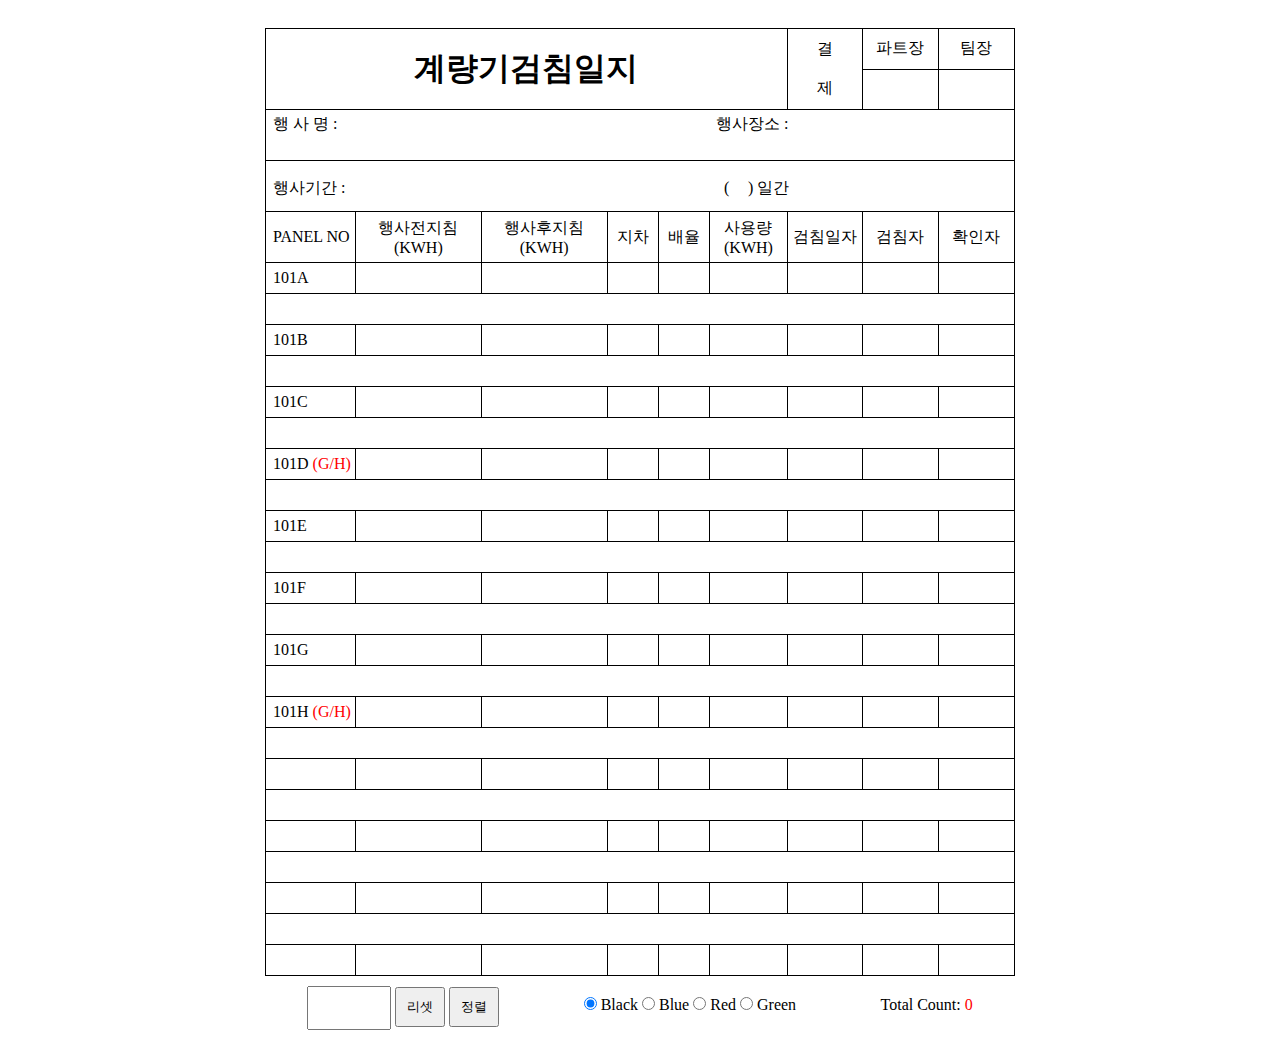
==== index.html @ 825f4f31 "Add files via upload" ====
<!DOCTYPE html>
<html lang="ko">

<head>
    <meta charset="UTF-8">
    <meta name="viewport" content="width=device-width, initial-scale=1.0">
    <link href="CSS/style.css" rel="stylesheet">
    <script defer src="JS/style1.js"></script>
    <title>1홀 계량기검침일지</title>
</head>

<body>
    <ol>
        <li><a href="3B.html">3B</a></li>
        <li><a href="3A.html">3A</a></li>
        <li><a href="2B.html">2B</a></li>
        <li><a href="2A.html">2A</a></li>
    </ol>
    <table>
        <tr>
            <td rowspan="3" colspan="6" style="height: 80px;">
                <h1>계량기검침일지</h1>
            </td>
            <td rowspan="3" colspan="1" style="width: 35px;">
                <p>결<br><br>제</p>
            </td>
        </tr>
        <tr>
            <td colspan="1">
                <p>파트장</p>
            </td>
            <td colspan="1">
                <p>팀장</p>
            </td>
        </tr>
        <tr>
            <td colspan="1"></td>
            <td colspan="1"></td>
        </tr>
        <tr>
            <td colspan="9" class="mokCha">
                행 사 명 : <input type="text" id="textInput1" class="eventContent">
                행사장소 : <input type="text" id="textInput2" class="eventContent">
            </td>
        </tr>
        <tr>
            <td colspan="9" class="mokCha">
                행사기간 : <input type="text" id="textInput3" class="eventContent">
                ( <input type="text" id="textInput4" class="eventContent">) 일간
            </td>
        </tr>
        <tr>
            <td class="mokCha">PANEL NO</td>
            <td>
                <p>
                    행사전지침<br>
                    (KWH)
                </p>
            </td>
            <td>
                <p>
                    행사후지침<br>
                    (KWH)
                </p>
            </td>
            <td>
                <p>지차</p>
            </td>
            <td>
                <p>배율</p>
            </td>
            <td>
                <p>
                    사용량<br>
                    (KWH)
                </p>
            </td>
            <td style="width: 10%;">
                <p>검침일자</p>
            </td>
            <td>
                <p>검침자</p>
            </td>
            <td>
                <p>확인자</p>
            </td>
        </tr>
        <tr>
            <td style="width: 12%;" class="term">101A</td>
            <td></td>
            <td></td>
            <td></td>
            <td></td>
            <td></td>
            <td></td>
            <td></td>
            <td></td>
        </tr>
        <tr>
            <td colspan="9">
                <div id="numberList1" class="number-list"></div>
            </td>
        </tr>
        <tr>
            <td class="term">101B</td>
            <td></td>
            <td></td>
            <td></td>
            <td></td>
            <td></td>
            <td></td>
            <td></td>
            <td></td>
        </tr>
        <tr>
            <td colspan="9">
                <div id="numberList2" class="number-list"></div>
            </td>
        </tr>
        <tr>
            <td class="term">101C</td>
            <td></td>
            <td></td>
            <td></td>
            <td></td>
            <td></td>
            <td></td>
            <td></td>
            <td></td>
        </tr>
        <tr>
            <td colspan="9">
                <div id="numberList3" class="number-list"></div>
            </td>
        </tr>
        <tr>
            <td class="term">101D<span> (G/H)</span></td>
            <td></td>
            <td></td>
            <td></td>
            <td></td>
            <td></td>
            <td></td>
            <td></td>
            <td></td>
        </tr>
        <tr>
            <td colspan="9">
                <div id="numberList4" class="number-list"></div>
            </td>
        </tr>
        <tr>
            <td class="term">101E</td>
            <td></td>
            <td></td>
            <td></td>
            <td></td>
            <td></td>
            <td></td>
            <td></td>
            <td></td>
        </tr>
        <tr>
            <td colspan="9">
                <div id="numberList5" class="number-list"></div>
            </td>
        </tr>
        <tr>
            <td class="term">101F</td>
            <td></td>
            <td></td>
            <td></td>
            <td></td>
            <td></td>
            <td></td>
            <td></td>
            <td></td>
        </tr>
        <tr>
            <td colspan="9">
                <div id="numberList6" class="number-list"></div>
            </td>
        </tr>
        <tr>
            <td class="term">101G</td>
            <td></td>
            <td></td>
            <td></td>
            <td></td>
            <td></td>
            <td></td>
            <td></td>
            <td></td>
        </tr>
        <tr>
            <td colspan="9">
                <div id="numberList7" class="number-list"></div>
            </td>
        </tr>
        <tr>
            <td class="term">101H <span>(G/H)</span></td>
            <td></td>
            <td></td>
            <td></td>
            <td></td>
            <td></td>
            <td></td>
            <td></td>
            <td></td>
        </tr>
        <tr>
            <td colspan="9">
                <div id="numberList8" class="number-list"></div>
            </td>
        </tr>
        <tr>
            <td></td>
            <td></td>
            <td></td>
            <td></td>
            <td></td>
            <td></td>
            <td></td>
            <td></td>
            <td></td>
        </tr>
        <tr>
            <td colspan="9"></td>
        </tr>
        <tr>
            <td></td>
            <td></td>
            <td></td>
            <td></td>
            <td></td>
            <td></td>
            <td></td>
            <td></td>
            <td></td>
        </tr>
        <tr>
            <td colspan="9"></td>
        </tr>
        <tr>
            <td></td>
            <td></td>
            <td></td>
            <td></td>
            <td></td>
            <td></td>
            <td></td>
            <td></td>
            <td></td>
        </tr>
        <tr>
            <td colspan="9"></td>
        </tr>
        <tr>
            <td></td>
            <td></td>
            <td></td>
            <td></td>
            <td></td>
            <td></td>
            <td></td>
            <td></td>
            <td></td>
        </tr>

    </table>
    <div class="footer">
        <div>
            <input type="number" id="numberInput" min="101" max="199" onkeydown="if(event.key === 'Enter') addNumber()">
            <button onclick="resetNumbers()" class="Butt">리셋</button>
            <button onclick="toggleSort()" class="Butt">정렬</button>
        </div>
        <div>
            <input type="radio" id="black" name="color" value="black" checked>
            <label for="black">Black</label>
            <input type="radio" id="blue" name="color" value="blue">
            <label for="blue">Blue</label>
            <input type="radio" id="red" name="color" value="red">
            <label for="red">Red</label>
            <input type="radio" id="green" name="color" value="green">
            <label for="green">Green</label>
        </div>
        <div>Total Count: <span id="totalCount">0</span></div>
    </div>
</body>

</html>
---- CSS/style.css ----
*{
    margin: 0;
    padding: 0;
}

body {
    width: 750px;
    margin: auto;
    padding: 10px;
}

li {
    display: inline;
    float: right;
    margin-right: 10px;
}

a {
    color: white;
    text-decoration: none;
}

li :hover {
    color: black;
}

span {
    color: red;
}

#textInput1,
#textInput3 {
    width: 50%;
}

#textInput4 {
    width: 2%;
}

.eventContent {
    height: 25px;
    border: transparent;
    font-size: 20px;
}

table {
    border: 1px solid black;
    width: 100%;
    border-collapse: collapse;
}

td {
     border: 1px solid black;
     height: 30px;
     border-collapse: collapse;
}

h1,
p {
    text-align: center;
}

.mokCha {
    height: 50px;
    padding-left: 7px;
}

#numberInput {
    width: 80px;
    height: 40px;
    font-size: 30px;
    margin-top: 10px;
}

.number-list {
    display: flex;
    height: 30px;
    font-size: 20px;
    flex-wrap: wrap;
}

.number-item {
    margin: 5px;
    cursor: pointer;
}


.term {
    padding-left: 7px;
    height: 30px;
}

.Butt {
    width: 50px;;
    height: 40px;
    position: relative;
    top: -7px;
}

.footer {
    display: flex;
    justify-content: space-around;
    align-items: center;
}
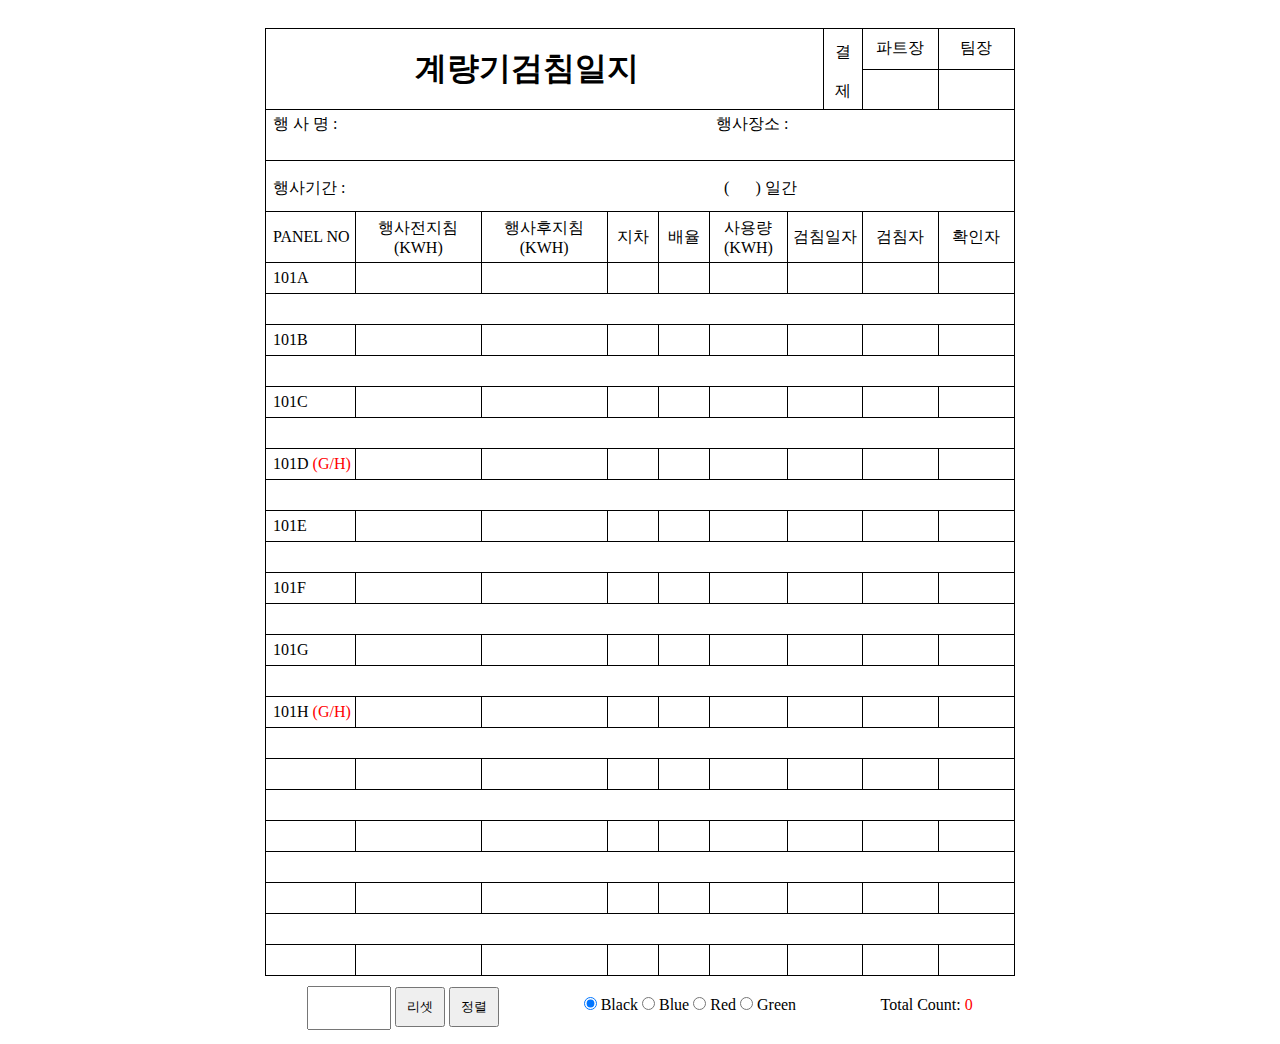
==== commit 0f54e54e: "Add files via upload" ====
--- a/index.html
+++ b/index.html
@@ -11,18 +11,20 @@
 
 <body>
     <ol>
-        <li><a href="3B.html">3B</a></li>
-        <li><a href="3A.html">3A</a></li>
-        <li><a href="2B.html">2B</a></li>
-        <li><a href="2A.html">2A</a></li>
+        <li><a href="3B.html" target="_blank">3B</a></li>
+        <li><a href="3A.html" target="_blank">3A</a></li>
+        <li><a href="2B.html" target="_blank">2B</a></li>
+        <li><a href="2A.html" target="_blank">2A</a></li>
     </ol>
     <table>
         <tr>
-            <td rowspan="3" colspan="6" style="height: 80px;">
+            <td rowspan="3" colspan="6" style="height: 80px; border-right: transparent;">
                 <h1>계량기검침일지</h1>
             </td>
-            <td rowspan="3" colspan="1" style="width: 35px;">
-                <p>결<br><br>제</p>
+            <td rowspan="3" colspan="1" style="border-left: transparent;">
+                <div style="width: 50%; height: 100%; float: right; border-left: 1px solid black;">
+                    <p style="margin-top: 13px;">결<br><br>제</p>
+                </div>
             </td>
         </tr>
         <tr>
--- a/CSS/style.css
+++ b/CSS/style.css
@@ -33,8 +33,44 @@
     width: 50%;
 }
 
+#textInput5,
+#textInput7 {
+    width: 50%;
+}
+
+#textInput9,
+#textInput11 {
+    width: 50%;
+}
+
+#textInput13,
+#textInput15 {
+    width: 50%;
+}
+
+#textInput17,
+#textInput19 {
+    width: 50%;
+}
+
 #textInput4 {
-    width: 2%;
+    width: 3%;
+}
+
+#textInput8 {
+    width: 3%;
+}
+
+#textInput12 {
+    width: 3%;
+}
+
+#textInput16 {
+    width: 3%;
+}
+
+#textInput20 {
+    width: 3%;
 }
 
 .eventContent {
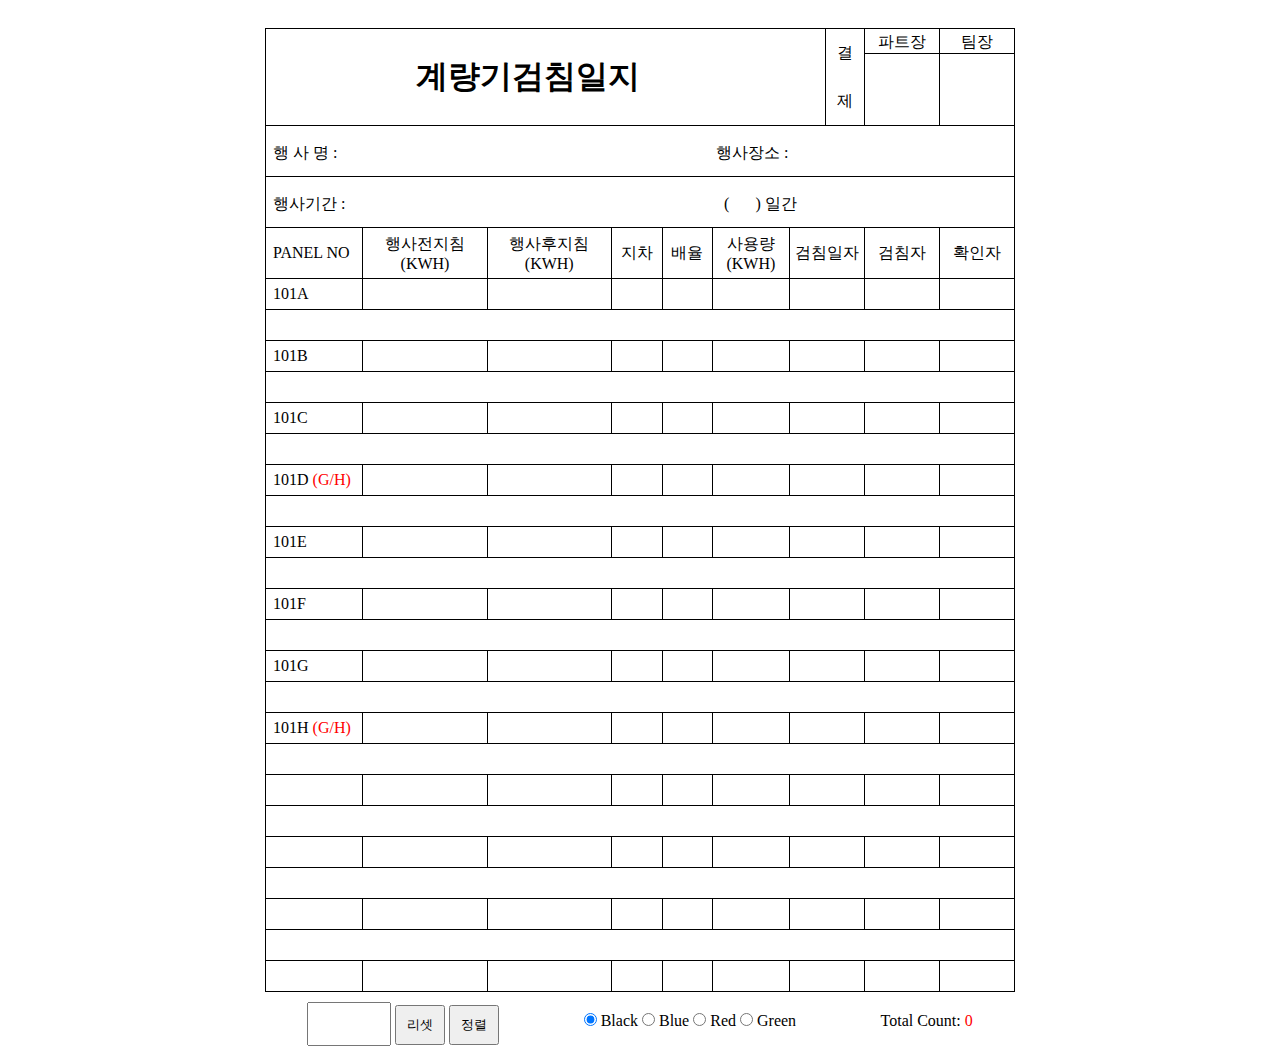
==== commit fa0c2fe8: "Add files via upload" ====
--- a/index.html
+++ b/index.html
@@ -18,26 +18,22 @@
     </ol>
     <table>
         <tr>
-            <td rowspan="3" colspan="6" style="height: 80px; border-right: transparent;">
+            <td colspan="6" style="height: 90px; border-right: transparent;">
                 <h1>계량기검침일지</h1>
             </td>
-            <td rowspan="3" colspan="1" style="border-left: transparent;">
-                <div style="width: 50%; height: 100%; float: right; border-left: 1px solid black;">
-                    <p style="margin-top: 13px;">결<br><br>제</p>
+            <td style="border-left: transparent;">
+                <div style="width: 50%; height: 100%; float: right; border-left: 1px solid black; line-height: 300%;">
+                    <p>결<br>제</p>
                 </div>
             </td>
-        </tr>
-        <tr>
-            <td colspan="1">
+            <td>
                 <p>파트장</p>
-            </td>
-            <td colspan="1">
+                <div style="height: 70%; border-top: 1px solid black;"></div>
+            </td>
+            <td>
                 <p>팀장</p>
-            </td>
-        </tr>
-        <tr>
-            <td colspan="1"></td>
-            <td colspan="1"></td>
+                <div style="height: 70%; border-top: 1px solid black;"></div>
+            </td>
         </tr>
         <tr>
             <td colspan="9" class="mokCha">
--- a/CSS/style.css
+++ b/CSS/style.css
@@ -73,6 +73,26 @@
     width: 3%;
 }
 
+#textInput2 {
+    width: 5%;
+}
+
+#textInput6 {
+    width: 5%;
+}
+
+#textInput10 {
+    width: 5%;
+}
+
+#textInput14 {
+    width: 5%;
+}
+
+#textInput18 {
+    width: 5%;
+}
+
 .eventContent {
     height: 25px;
     border: transparent;
@@ -97,6 +117,7 @@
 }
 
 .mokCha {
+    width: 13%;
     height: 50px;
     padding-left: 7px;
 }
@@ -130,7 +151,7 @@
     width: 50px;;
     height: 40px;
     position: relative;
-    top: -7px;
+    top: -5px;
 }
 
 .footer {
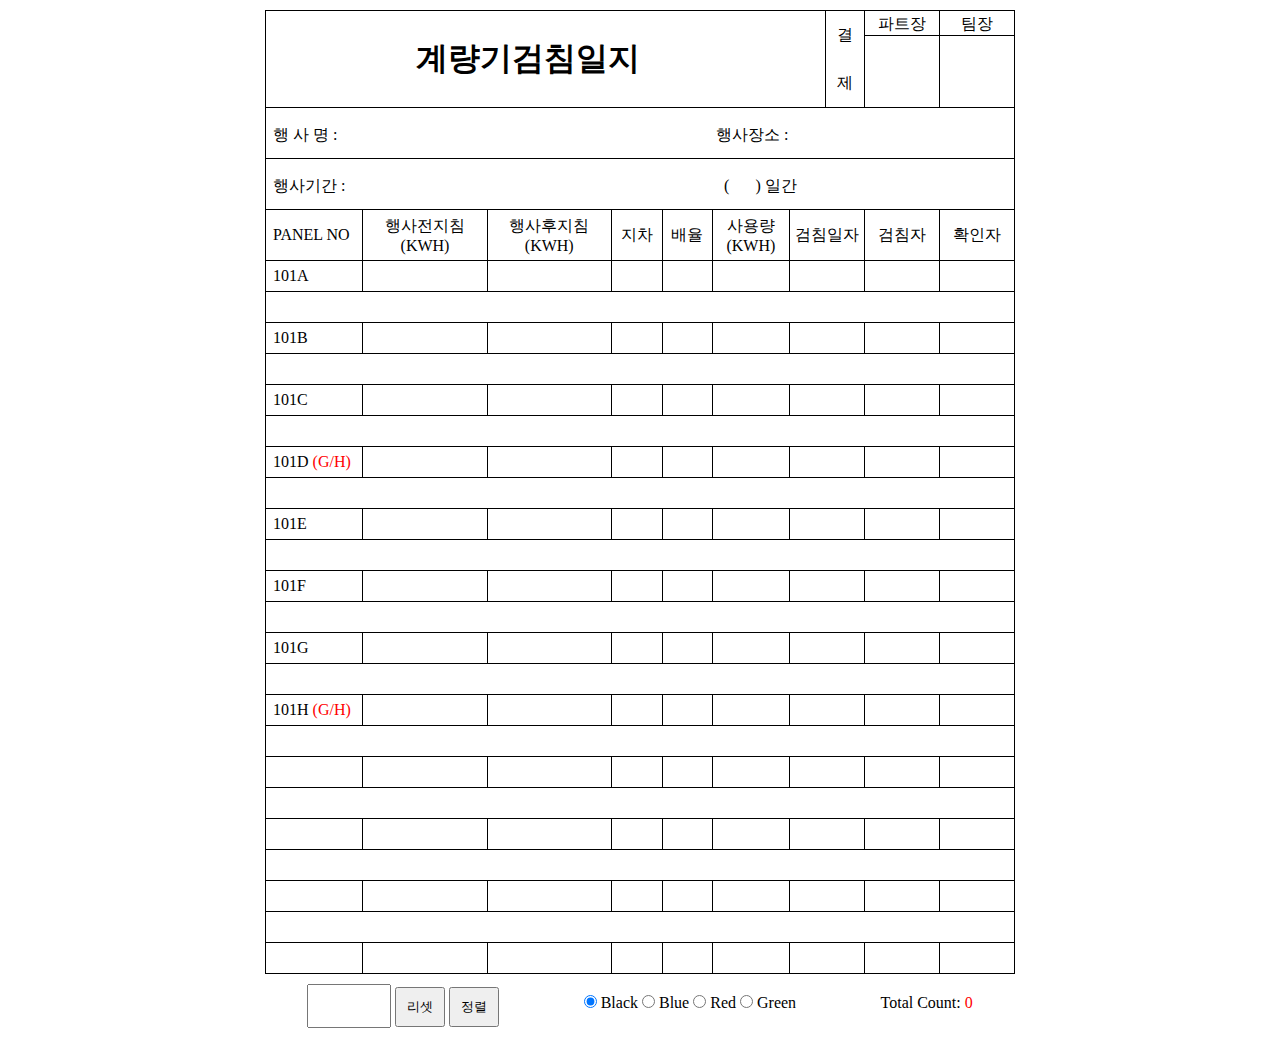
==== commit 8b16c9c2: "Add files via upload" ====
--- a/index.html
+++ b/index.html
@@ -1,289 +1,289 @@
-<!DOCTYPE html>
-<html lang="ko">
-
-<head>
-    <meta charset="UTF-8">
-    <meta name="viewport" content="width=device-width, initial-scale=1.0">
-    <link href="CSS/style.css" rel="stylesheet">
-    <script defer src="JS/style1.js"></script>
-    <title>1홀 계량기검침일지</title>
-</head>
-
-<body>
-    <ol>
-        <li><a href="3B.html" target="_blank">3B</a></li>
-        <li><a href="3A.html" target="_blank">3A</a></li>
-        <li><a href="2B.html" target="_blank">2B</a></li>
-        <li><a href="2A.html" target="_blank">2A</a></li>
-    </ol>
-    <table>
-        <tr>
-            <td colspan="6" style="height: 90px; border-right: transparent;">
-                <h1>계량기검침일지</h1>
-            </td>
-            <td style="border-left: transparent;">
-                <div style="width: 50%; height: 100%; float: right; border-left: 1px solid black; line-height: 300%;">
-                    <p>결<br>제</p>
-                </div>
-            </td>
-            <td>
-                <p>파트장</p>
-                <div style="height: 70%; border-top: 1px solid black;"></div>
-            </td>
-            <td>
-                <p>팀장</p>
-                <div style="height: 70%; border-top: 1px solid black;"></div>
-            </td>
-        </tr>
-        <tr>
-            <td colspan="9" class="mokCha">
-                행 사 명 : <input type="text" id="textInput1" class="eventContent">
-                행사장소 : <input type="text" id="textInput2" class="eventContent">
-            </td>
-        </tr>
-        <tr>
-            <td colspan="9" class="mokCha">
-                행사기간 : <input type="text" id="textInput3" class="eventContent">
-                ( <input type="text" id="textInput4" class="eventContent">) 일간
-            </td>
-        </tr>
-        <tr>
-            <td class="mokCha">PANEL NO</td>
-            <td>
-                <p>
-                    행사전지침<br>
-                    (KWH)
-                </p>
-            </td>
-            <td>
-                <p>
-                    행사후지침<br>
-                    (KWH)
-                </p>
-            </td>
-            <td>
-                <p>지차</p>
-            </td>
-            <td>
-                <p>배율</p>
-            </td>
-            <td>
-                <p>
-                    사용량<br>
-                    (KWH)
-                </p>
-            </td>
-            <td style="width: 10%;">
-                <p>검침일자</p>
-            </td>
-            <td>
-                <p>검침자</p>
-            </td>
-            <td>
-                <p>확인자</p>
-            </td>
-        </tr>
-        <tr>
-            <td style="width: 12%;" class="term">101A</td>
-            <td></td>
-            <td></td>
-            <td></td>
-            <td></td>
-            <td></td>
-            <td></td>
-            <td></td>
-            <td></td>
-        </tr>
-        <tr>
-            <td colspan="9">
-                <div id="numberList1" class="number-list"></div>
-            </td>
-        </tr>
-        <tr>
-            <td class="term">101B</td>
-            <td></td>
-            <td></td>
-            <td></td>
-            <td></td>
-            <td></td>
-            <td></td>
-            <td></td>
-            <td></td>
-        </tr>
-        <tr>
-            <td colspan="9">
-                <div id="numberList2" class="number-list"></div>
-            </td>
-        </tr>
-        <tr>
-            <td class="term">101C</td>
-            <td></td>
-            <td></td>
-            <td></td>
-            <td></td>
-            <td></td>
-            <td></td>
-            <td></td>
-            <td></td>
-        </tr>
-        <tr>
-            <td colspan="9">
-                <div id="numberList3" class="number-list"></div>
-            </td>
-        </tr>
-        <tr>
-            <td class="term">101D<span> (G/H)</span></td>
-            <td></td>
-            <td></td>
-            <td></td>
-            <td></td>
-            <td></td>
-            <td></td>
-            <td></td>
-            <td></td>
-        </tr>
-        <tr>
-            <td colspan="9">
-                <div id="numberList4" class="number-list"></div>
-            </td>
-        </tr>
-        <tr>
-            <td class="term">101E</td>
-            <td></td>
-            <td></td>
-            <td></td>
-            <td></td>
-            <td></td>
-            <td></td>
-            <td></td>
-            <td></td>
-        </tr>
-        <tr>
-            <td colspan="9">
-                <div id="numberList5" class="number-list"></div>
-            </td>
-        </tr>
-        <tr>
-            <td class="term">101F</td>
-            <td></td>
-            <td></td>
-            <td></td>
-            <td></td>
-            <td></td>
-            <td></td>
-            <td></td>
-            <td></td>
-        </tr>
-        <tr>
-            <td colspan="9">
-                <div id="numberList6" class="number-list"></div>
-            </td>
-        </tr>
-        <tr>
-            <td class="term">101G</td>
-            <td></td>
-            <td></td>
-            <td></td>
-            <td></td>
-            <td></td>
-            <td></td>
-            <td></td>
-            <td></td>
-        </tr>
-        <tr>
-            <td colspan="9">
-                <div id="numberList7" class="number-list"></div>
-            </td>
-        </tr>
-        <tr>
-            <td class="term">101H <span>(G/H)</span></td>
-            <td></td>
-            <td></td>
-            <td></td>
-            <td></td>
-            <td></td>
-            <td></td>
-            <td></td>
-            <td></td>
-        </tr>
-        <tr>
-            <td colspan="9">
-                <div id="numberList8" class="number-list"></div>
-            </td>
-        </tr>
-        <tr>
-            <td></td>
-            <td></td>
-            <td></td>
-            <td></td>
-            <td></td>
-            <td></td>
-            <td></td>
-            <td></td>
-            <td></td>
-        </tr>
-        <tr>
-            <td colspan="9"></td>
-        </tr>
-        <tr>
-            <td></td>
-            <td></td>
-            <td></td>
-            <td></td>
-            <td></td>
-            <td></td>
-            <td></td>
-            <td></td>
-            <td></td>
-        </tr>
-        <tr>
-            <td colspan="9"></td>
-        </tr>
-        <tr>
-            <td></td>
-            <td></td>
-            <td></td>
-            <td></td>
-            <td></td>
-            <td></td>
-            <td></td>
-            <td></td>
-            <td></td>
-        </tr>
-        <tr>
-            <td colspan="9"></td>
-        </tr>
-        <tr>
-            <td></td>
-            <td></td>
-            <td></td>
-            <td></td>
-            <td></td>
-            <td></td>
-            <td></td>
-            <td></td>
-            <td></td>
-        </tr>
-
-    </table>
-    <div class="footer">
-        <div>
-            <input type="number" id="numberInput" min="101" max="199" onkeydown="if(event.key === 'Enter') addNumber()">
-            <button onclick="resetNumbers()" class="Butt">리셋</button>
-            <button onclick="toggleSort()" class="Butt">정렬</button>
-        </div>
-        <div>
-            <input type="radio" id="black" name="color" value="black" checked>
-            <label for="black">Black</label>
-            <input type="radio" id="blue" name="color" value="blue">
-            <label for="blue">Blue</label>
-            <input type="radio" id="red" name="color" value="red">
-            <label for="red">Red</label>
-            <input type="radio" id="green" name="color" value="green">
-            <label for="green">Green</label>
-        </div>
-        <div>Total Count: <span id="totalCount">0</span></div>
-    </div>
-</body>
-
+<!DOCTYPE html>
+<html lang="ko">
+
+<head>
+    <meta charset="UTF-8">
+    <meta name="viewport" content="width=device-width, initial-scale=1.0">
+    <link href="CSS/style.css" rel="stylesheet">
+    <script defer src="JS/style1.js"></script>
+    <title>1홀 계량기검침일지</title>
+</head>
+
+<body>
+    <!-- <ol>
+        <li><a href="3B.html" target="_blank">3B</a></li>
+        <li><a href="3A.html" target="_blank">3A</a></li>
+        <li><a href="2B.html" target="_blank">2B</a></li>
+        <li><a href="2A.html" target="_blank">2A</a></li>
+    </ol> -->
+    <table>
+        <tr>
+            <td colspan="6" style="height: 90px; border-right: transparent;">
+                <h1>계량기검침일지</h1>
+            </td>
+            <td style="border-left: transparent;">
+                <div style="width: 50%; height: 100%; float: right; border-left: 1px solid black; line-height: 300%;">
+                    <p>결<br>제</p>
+                </div>
+            </td>
+            <td>
+                <p>파트장</p>
+                <div style="height: 70%; border-top: 1px solid black;"></div>
+            </td>
+            <td>
+                <p>팀장</p>
+                <div style="height: 70%; border-top: 1px solid black;"></div>
+            </td>
+        </tr>
+        <tr>
+            <td colspan="9" class="mokCha">
+                행 사 명 : <input type="text" id="textInput1" class="eventContent">
+                행사장소 : <input type="text" id="textInput2" class="eventContent">
+            </td>
+        </tr>
+        <tr>
+            <td colspan="9" class="mokCha">
+                행사기간 : <input type="text" id="textInput3" class="eventContent">
+                ( <input type="text" id="textInput4" class="eventContent">) 일간
+            </td>
+        </tr>
+        <tr>
+            <td class="mokCha">PANEL NO</td>
+            <td>
+                <p>
+                    행사전지침<br>
+                    (KWH)
+                </p>
+            </td>
+            <td>
+                <p>
+                    행사후지침<br>
+                    (KWH)
+                </p>
+            </td>
+            <td>
+                <p>지차</p>
+            </td>
+            <td>
+                <p>배율</p>
+            </td>
+            <td>
+                <p>
+                    사용량<br>
+                    (KWH)
+                </p>
+            </td>
+            <td style="width: 10%;">
+                <p>검침일자</p>
+            </td>
+            <td>
+                <p>검침자</p>
+            </td>
+            <td>
+                <p>확인자</p>
+            </td>
+        </tr>
+        <tr>
+            <td style="width: 12%;" class="term">101A</td>
+            <td></td>
+            <td></td>
+            <td></td>
+            <td></td>
+            <td></td>
+            <td></td>
+            <td></td>
+            <td></td>
+        </tr>
+        <tr>
+            <td colspan="9">
+                <div id="numberList1" class="number-list"></div>
+            </td>
+        </tr>
+        <tr>
+            <td class="term">101B</td>
+            <td></td>
+            <td></td>
+            <td></td>
+            <td></td>
+            <td></td>
+            <td></td>
+            <td></td>
+            <td></td>
+        </tr>
+        <tr>
+            <td colspan="9">
+                <div id="numberList2" class="number-list"></div>
+            </td>
+        </tr>
+        <tr>
+            <td class="term">101C</td>
+            <td></td>
+            <td></td>
+            <td></td>
+            <td></td>
+            <td></td>
+            <td></td>
+            <td></td>
+            <td></td>
+        </tr>
+        <tr>
+            <td colspan="9">
+                <div id="numberList3" class="number-list"></div>
+            </td>
+        </tr>
+        <tr>
+            <td class="term">101D<span> (G/H)</span></td>
+            <td></td>
+            <td></td>
+            <td></td>
+            <td></td>
+            <td></td>
+            <td></td>
+            <td></td>
+            <td></td>
+        </tr>
+        <tr>
+            <td colspan="9">
+                <div id="numberList4" class="number-list"></div>
+            </td>
+        </tr>
+        <tr>
+            <td class="term">101E</td>
+            <td></td>
+            <td></td>
+            <td></td>
+            <td></td>
+            <td></td>
+            <td></td>
+            <td></td>
+            <td></td>
+        </tr>
+        <tr>
+            <td colspan="9">
+                <div id="numberList5" class="number-list"></div>
+            </td>
+        </tr>
+        <tr>
+            <td class="term">101F</td>
+            <td></td>
+            <td></td>
+            <td></td>
+            <td></td>
+            <td></td>
+            <td></td>
+            <td></td>
+            <td></td>
+        </tr>
+        <tr>
+            <td colspan="9">
+                <div id="numberList6" class="number-list"></div>
+            </td>
+        </tr>
+        <tr>
+            <td class="term">101G</td>
+            <td></td>
+            <td></td>
+            <td></td>
+            <td></td>
+            <td></td>
+            <td></td>
+            <td></td>
+            <td></td>
+        </tr>
+        <tr>
+            <td colspan="9">
+                <div id="numberList7" class="number-list"></div>
+            </td>
+        </tr>
+        <tr>
+            <td class="term">101H <span>(G/H)</span></td>
+            <td></td>
+            <td></td>
+            <td></td>
+            <td></td>
+            <td></td>
+            <td></td>
+            <td></td>
+            <td></td>
+        </tr>
+        <tr>
+            <td colspan="9">
+                <div id="numberList8" class="number-list"></div>
+            </td>
+        </tr>
+        <tr>
+            <td></td>
+            <td></td>
+            <td></td>
+            <td></td>
+            <td></td>
+            <td></td>
+            <td></td>
+            <td></td>
+            <td></td>
+        </tr>
+        <tr>
+            <td colspan="9"></td>
+        </tr>
+        <tr>
+            <td></td>
+            <td></td>
+            <td></td>
+            <td></td>
+            <td></td>
+            <td></td>
+            <td></td>
+            <td></td>
+            <td></td>
+        </tr>
+        <tr>
+            <td colspan="9"></td>
+        </tr>
+        <tr>
+            <td></td>
+            <td></td>
+            <td></td>
+            <td></td>
+            <td></td>
+            <td></td>
+            <td></td>
+            <td></td>
+            <td></td>
+        </tr>
+        <tr>
+            <td colspan="9"></td>
+        </tr>
+        <tr>
+            <td></td>
+            <td></td>
+            <td></td>
+            <td></td>
+            <td></td>
+            <td></td>
+            <td></td>
+            <td></td>
+            <td></td>
+        </tr>
+
+    </table>
+    <div class="footer">
+        <div>
+            <input type="number" id="numberInput" min="101" max="199" onkeydown="if(event.key === 'Enter') addNumber()">
+            <button onclick="resetNumbers()" class="Butt">리셋</button>
+            <button onclick="toggleSort()" class="Butt">정렬</button>
+        </div>
+        <div>
+            <input type="radio" id="black" name="color" value="black" checked>
+            <label for="black">Black</label>
+            <input type="radio" id="blue" name="color" value="blue">
+            <label for="blue">Blue</label>
+            <input type="radio" id="red" name="color" value="red">
+            <label for="red">Red</label>
+            <input type="radio" id="green" name="color" value="green">
+            <label for="green">Green</label>
+        </div>
+        <div>Total Count: <span id="totalCount">0</span></div>
+    </div>
+</body>
+
 </html>--- a/CSS/style.css
+++ b/CSS/style.css
@@ -1,161 +1,161 @@
-*{
-    margin: 0;
-    padding: 0;
-}
-
-body {
-    width: 750px;
-    margin: auto;
-    padding: 10px;
-}
-
-li {
-    display: inline;
-    float: right;
-    margin-right: 10px;
-}
-
-a {
-    color: white;
-    text-decoration: none;
-}
-
-li :hover {
-    color: black;
-}
-
-span {
-    color: red;
-}
-
-#textInput1,
-#textInput3 {
-    width: 50%;
-}
-
-#textInput5,
-#textInput7 {
-    width: 50%;
-}
-
-#textInput9,
-#textInput11 {
-    width: 50%;
-}
-
-#textInput13,
-#textInput15 {
-    width: 50%;
-}
-
-#textInput17,
-#textInput19 {
-    width: 50%;
-}
-
-#textInput4 {
-    width: 3%;
-}
-
-#textInput8 {
-    width: 3%;
-}
-
-#textInput12 {
-    width: 3%;
-}
-
-#textInput16 {
-    width: 3%;
-}
-
-#textInput20 {
-    width: 3%;
-}
-
-#textInput2 {
-    width: 5%;
-}
-
-#textInput6 {
-    width: 5%;
-}
-
-#textInput10 {
-    width: 5%;
-}
-
-#textInput14 {
-    width: 5%;
-}
-
-#textInput18 {
-    width: 5%;
-}
-
-.eventContent {
-    height: 25px;
-    border: transparent;
-    font-size: 20px;
-}
-
-table {
-    border: 1px solid black;
-    width: 100%;
-    border-collapse: collapse;
-}
-
-td {
-     border: 1px solid black;
-     height: 30px;
-     border-collapse: collapse;
-}
-
-h1,
-p {
-    text-align: center;
-}
-
-.mokCha {
-    width: 13%;
-    height: 50px;
-    padding-left: 7px;
-}
-
-#numberInput {
-    width: 80px;
-    height: 40px;
-    font-size: 30px;
-    margin-top: 10px;
-}
-
-.number-list {
-    display: flex;
-    height: 30px;
-    font-size: 20px;
-    flex-wrap: wrap;
-}
-
-.number-item {
-    margin: 5px;
-    cursor: pointer;
-}
-
-
-.term {
-    padding-left: 7px;
-    height: 30px;
-}
-
-.Butt {
-    width: 50px;;
-    height: 40px;
-    position: relative;
-    top: -5px;
-}
-
-.footer {
-    display: flex;
-    justify-content: space-around;
-    align-items: center;
+*{
+    margin: 0;
+    padding: 0;
+}
+
+body {
+    width: 750px;
+    margin: auto;
+    padding: 10px;
+}
+
+li {
+    display: inline;
+    float: right;
+    margin-right: 10px;
+}
+
+a {
+    color: white;
+    text-decoration: none;
+}
+
+li :hover {
+    color: black;
+}
+
+span {
+    color: red;
+}
+
+#textInput1,
+#textInput3 {
+    width: 50%;
+}
+
+#textInput5,
+#textInput7 {
+    width: 50%;
+}
+
+#textInput9,
+#textInput11 {
+    width: 50%;
+}
+
+#textInput13,
+#textInput15 {
+    width: 50%;
+}
+
+#textInput17,
+#textInput19 {
+    width: 50%;
+}
+
+#textInput4 {
+    width: 3%;
+}
+
+#textInput8 {
+    width: 3%;
+}
+
+#textInput12 {
+    width: 3%;
+}
+
+#textInput16 {
+    width: 3%;
+}
+
+#textInput20 {
+    width: 3%;
+}
+
+#textInput2 {
+    width: 5%;
+}
+
+#textInput6 {
+    width: 5%;
+}
+
+#textInput10 {
+    width: 5%;
+}
+
+#textInput14 {
+    width: 5%;
+}
+
+#textInput18 {
+    width: 5%;
+}
+
+.eventContent {
+    height: 25px;
+    border: transparent;
+    font-size: 20px;
+}
+
+table {
+    border: 1px solid black;
+    width: 100%;
+    border-collapse: collapse;
+}
+
+td {
+     border: 1px solid black;
+     height: 30px;
+     border-collapse: collapse;
+}
+
+h1,
+p {
+    text-align: center;
+}
+
+.mokCha {
+    width: 13%;
+    height: 50px;
+    padding-left: 7px;
+}
+
+#numberInput {
+    width: 80px;
+    height: 40px;
+    font-size: 30px;
+    margin-top: 10px;
+}
+
+.number-list {
+    display: flex;
+    height: 30px;
+    font-size: 20px;
+    flex-wrap: wrap;
+}
+
+.number-item {
+    margin: 5px;
+    cursor: pointer;
+}
+
+
+.term {
+    padding-left: 7px;
+    height: 30px;
+}
+
+.Butt {
+    width: 50px;;
+    height: 40px;
+    position: relative;
+    top: -5px;
+}
+
+.footer {
+    display: flex;
+    justify-content: space-around;
+    align-items: center;
 }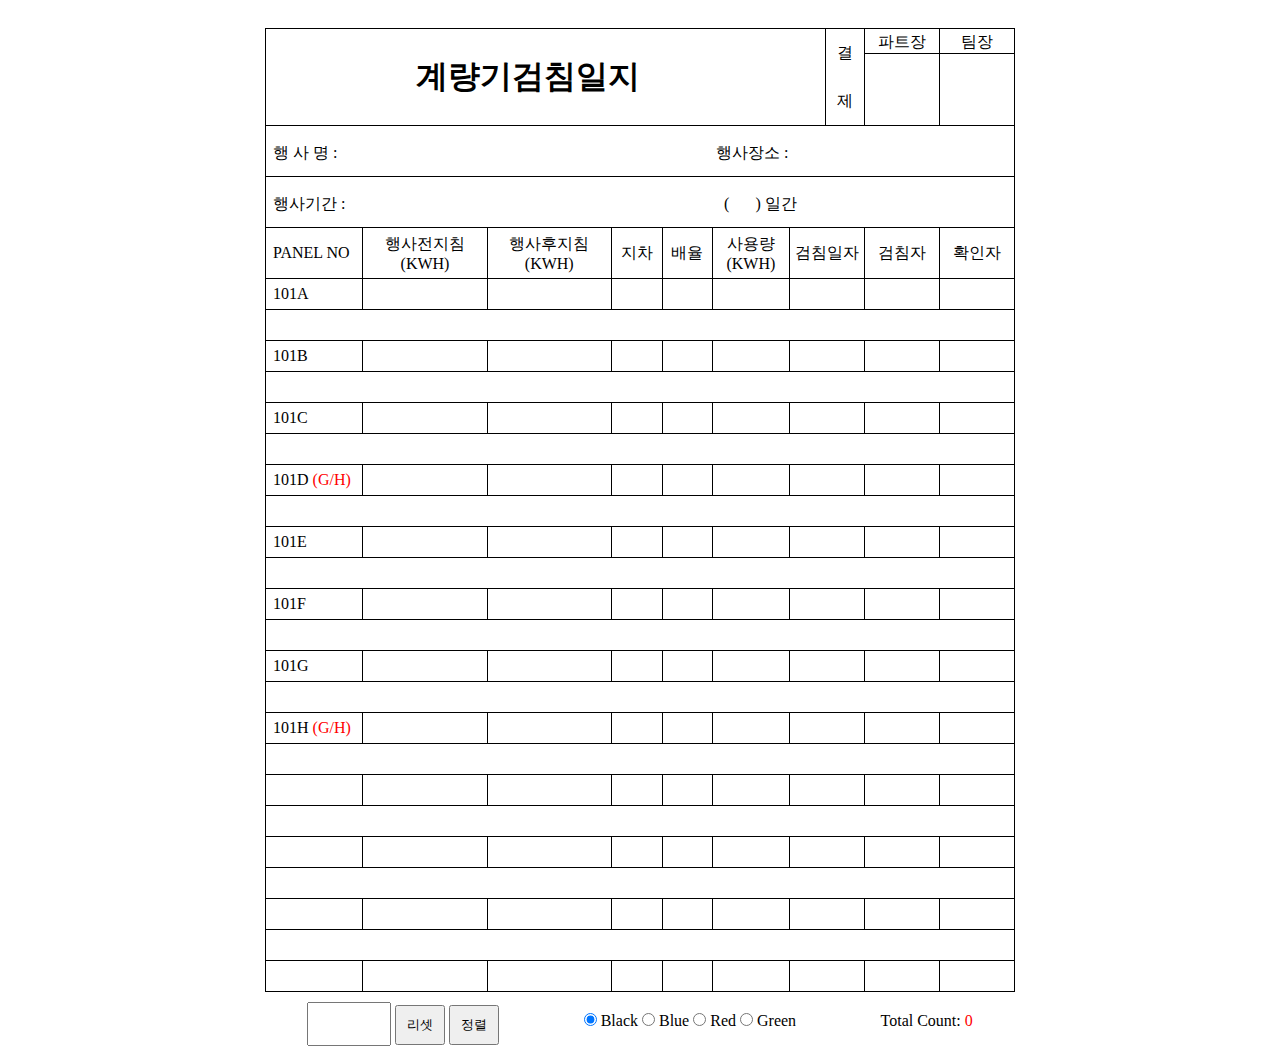
==== commit dfd8e3af: "Update index.html" ====
--- a/index.html
+++ b/index.html
@@ -10,12 +10,12 @@
 </head>
 
 <body>
-    <!-- <ol>
+    <ol>
         <li><a href="3B.html" target="_blank">3B</a></li>
         <li><a href="3A.html" target="_blank">3A</a></li>
         <li><a href="2B.html" target="_blank">2B</a></li>
         <li><a href="2A.html" target="_blank">2A</a></li>
-    </ol> -->
+    </ol>
     <table>
         <tr>
             <td colspan="6" style="height: 90px; border-right: transparent;">
@@ -286,4 +286,4 @@
     </div>
 </body>
 
-</html>+</html>
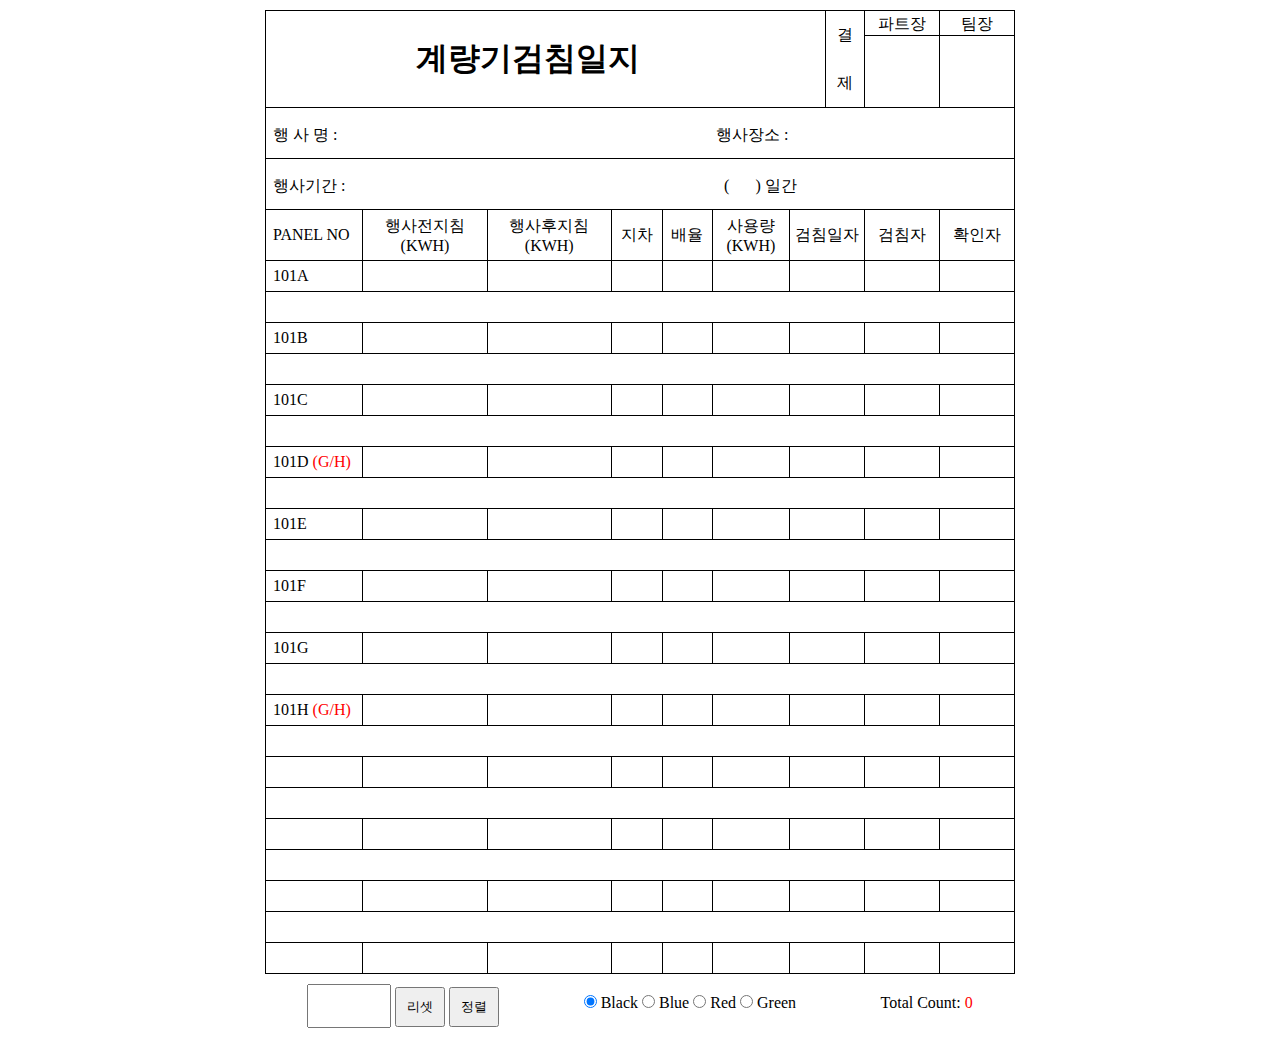
==== commit f50b56dc: "Update index.html" ====
--- a/index.html
+++ b/index.html
@@ -10,12 +10,12 @@
 </head>
 
 <body>
-    <ol>
+<!--     <ol>
         <li><a href="3B.html" target="_blank">3B</a></li>
         <li><a href="3A.html" target="_blank">3A</a></li>
         <li><a href="2B.html" target="_blank">2B</a></li>
         <li><a href="2A.html" target="_blank">2A</a></li>
-    </ol>
+    </ol> -->
     <table>
         <tr>
             <td colspan="6" style="height: 90px; border-right: transparent;">
